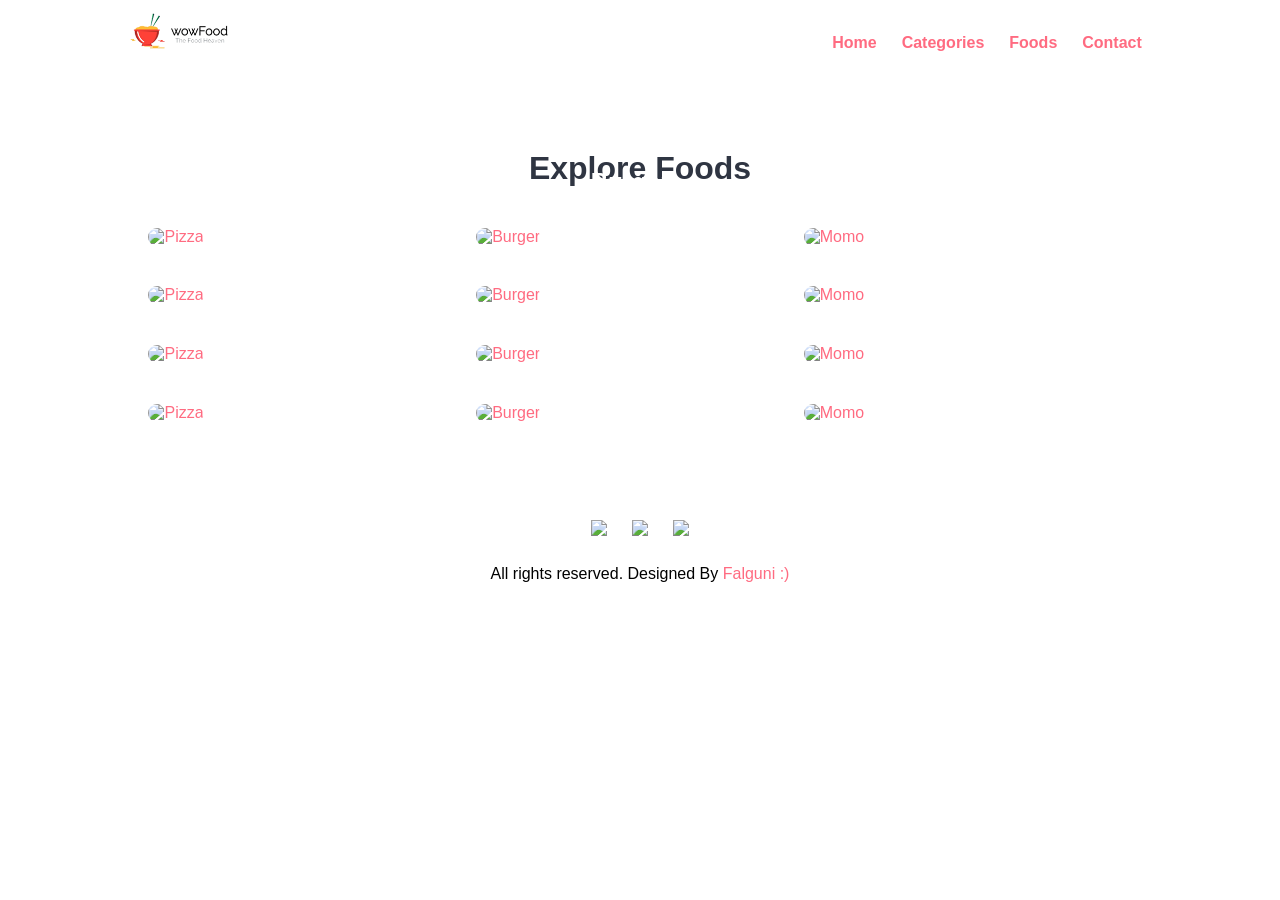
==== categories.html @ c156da2b "first commit" ====
<!DOCTYPE html>
<html lang="en">
<head>
    <meta charset="UTF-8">
    <!-- Important to make website responsive -->
    <meta name="viewport" content="width=device-width, initial-scale=1.0">
    <title>Restaurant Website</title>

    <!-- Link our CSS file -->
    <link rel="stylesheet" href="css/style.css">
</head>

<body>
    <!-- Navbar Section Starts Here -->
    <section class="navbar">
        <div class="container">
            <div class="logo">
                <a href="#" title="Logo">
                    <img src="images/logo.png" alt="Restaurant Logo" class="img-responsive">
                </a>
            </div>

            <div class="menu text-right">
                <ul>
                    <li>
                        <a href="index.html">Home</a>
                    </li>
                    <li>
                        <a href="categories.html">Categories</a>
                    </li>
                    <li>
                        <a href="foods.html">Foods</a>
                    </li>
                    <li>
                        <a href="#">Contact</a>
                    </li>
                </ul>
            </div>

            <div class="clearfix"></div>
        </div>
    </section>
    <!-- Navbar Section Ends Here -->



    <!-- CAtegories Section Starts Here -->
    <section class="categories">
        <div class="container">
            <h2 class="text-center">Explore Foods</h2>

            <a href="category-foods.html">
            <div class="box-3 float-container">
                <img src="images/pizza.jpg" alt="Pizza" class="img-responsive img-curve">

                <h3 class="float-text text-white">Pizza</h3>
            </div>
            </a>

            <a href="#">
            <div class="box-3 float-container">
                <img src="images/burger.jpg" alt="Burger" class="img-responsive img-curve">

                <h3 class="float-text text-white">Burger</h3>
            </div>
            </a>

            <a href="#">
            <div class="box-3 float-container">
                <img src="images/momo.jpg" alt="Momo" class="img-responsive img-curve">

                <h3 class="float-text text-white">Momo</h3>
            </div>
            </a>

            <a href="#">
            <div class="box-3 float-container">
                <img src="images/pizza.jpg" alt="Pizza" class="img-responsive img-curve">

                <h3 class="float-text text-white">Pizza</h3>
            </div>
            </a>

            <a href="#">
            <div class="box-3 float-container">
                <img src="images/burger.jpg" alt="Burger" class="img-responsive img-curve">

                <h3 class="float-text text-white">Burger</h3>
            </div>
            </a>

            <a href="#">
            <div class="box-3 float-container">
                <img src="images/momo.jpg" alt="Momo" class="img-responsive img-curve">

                <h3 class="float-text text-white">Momo</h3>
            </div>
            </a>
            <a href="#">
            <div class="box-3 float-container">
                <img src="images/pizza.jpg" alt="Pizza" class="img-responsive img-curve">

                <h3 class="float-text text-white">Pizza</h3>
            </div>
            </a>

            <a href="#">
            <div class="box-3 float-container">
                <img src="images/burger.jpg" alt="Burger" class="img-responsive img-curve">

                <h3 class="float-text text-white">Burger</h3>
            </div>
            </a>

            <a href="#">
            <div class="box-3 float-container">
                <img src="images/momo.jpg" alt="Momo" class="img-responsive img-curve">

                <h3 class="float-text text-white">Momo</h3>
            </div>
            </a>

            <a href="#">
            <div class="box-3 float-container">
                <img src="images/pizza.jpg" alt="Pizza" class="img-responsive img-curve">

                <h3 class="float-text text-white">Pizza</h3>
            </div>
            </a>

            <a href="#">
            <div class="box-3 float-container">
                <img src="images/burger.jpg" alt="Burger" class="img-responsive img-curve">

                <h3 class="float-text text-white">Burger</h3>
            </div>
            </a>

            <a href="#">
            <div class="box-3 float-container">
                <img src="images/momo.jpg" alt="Momo" class="img-responsive img-curve">

                <h3 class="float-text text-white">Momo</h3>
            </div>
            </a>

            

            <div class="clearfix"></div>
        </div>
    </section>
    <!-- Categories Section Ends Here -->


    <!-- social Section Starts Here -->
    <section class="social">
        <div class="container text-center">
            <ul>
                <li>
                    <a href="#"><img src="https://img.icons8.com/fluent/50/000000/facebook-new.png"/></a>
                </li>
                <li>
                    <a href="#"><img src="https://img.icons8.com/fluent/48/000000/instagram-new.png"/></a>
                </li>
                <li>
                    <a href="#"><img src="https://img.icons8.com/fluent/48/000000/twitter.png"/></a>
                </li>
            </ul>
        </div>
    </section>
    <!-- social Section Ends Here -->

    <!-- footer Section Starts Here -->
    <section class="footer">
        <div class="container text-center">
            <p>All rights reserved. Designed By <a href="#">Falguni :)</a></p>
        </div>
    </section>
    <!-- footer Section Ends Here -->

</body>
</html>
---- css/style.css ----
/* 
    Author: Falguni :);
    Theme: Restaurant Food Order;
    version: 1.0;
*/

/* CSS for All */
* {
  margin: 0 0;
  padding: 0 0;
  font-family: Arial, Helvetica, sans-serif;
}
.container {
  width: 80%;
  margin: 0 auto;
  padding: 1%;
}
.img-responsive {
  width: 100%;
}
.img-curve {
  border-radius: 15px;
}

.text-right {
  text-align: right;
}
.text-center {
  text-align: center;
}
.text-left {
  text-align: left;
}
.text-white {
  color: white;
}

.clearfix {
  clear: both;
  float: none;
}

a {
  color: #ff6b81;
  text-decoration: none;
}
a:hover {
  color: #ff4757;
}

.btn {
  padding: 1%;
  border: none;
  font-size: 1rem;
  border-radius: 5px;
}
.btn-primary {
  background-color: #ff6b81;
  color: white;
  cursor: pointer;
}
.btn-primary:hover {
  color: white;
  background-color: #ff4757;
}
h2 {
  color: #2f3542;
  font-size: 2rem;
  margin-bottom: 2%;
}
h3 {
  font-size: 1.5rem;
}
.float-container {
  position: relative;
}
.float-text {
  position: absolute;
  bottom: 50px;
  left: 40%;
}
fieldset {
  border: 1px solid white;
  margin: 5%;
  padding: 3%;
  border-radius: 5px;
}

/* CSSS for navbar section */

.logo {
  width: 10%;
  float: left;
}
.menu {
  line-height: 60px;
}
.menu ul {
  list-style-type: none;
}

.menu ul li {
  display: inline;
  padding: 1%;
  font-weight: bold;
}

/* CSS for Food SEarch Section */

.food-search {
  background-image: url(../images/bg.jpg);
  background-size: cover;
  background-repeat: no-repeat;
  background-position: center;
  padding: 7% 0;
}

.food-search input[type="search"] {
  width: 50%;
  padding: 1%;
  font-size: 1rem;
  border: none;
  border-radius: 5px;
}

/* CSS for Categories */
.categories {
  padding: 4% 0;
}

.box-3 {
  width: 28%;
  float: left;
  margin: 2%;
}

/* CSS for Food Menu */
.food-menu {
  background-color: #ececec;
  padding: 4% 0;
}
.food-menu-box {
  width: 43%;
  margin: 1%;
  padding: 2%;
  float: left;
  background-color: white;
  border-radius: 15px;
}

.food-menu-img {
  width: 20%;
  float: left;
}

.food-menu-desc {
  width: 70%;
  float: left;
  margin-left: 8%;
}

.food-price {
  font-size: 1.2rem;
  margin: 2% 0;
}
.food-detail {
  font-size: 1rem;
  color: #747d8c;
}

/* CSS for Social */
.social ul {
  list-style-type: none;
}
.social ul li {
  display: inline;
  padding: 1%;
}

/* for Order Section */
.order {
  width: 50%;
  margin: 0 auto;
}
.input-responsive {
  width: 96%;
  padding: 1%;
  margin-bottom: 3%;
  border: none;
  border-radius: 5px;
  font-size: 1rem;
}
.order-label {
  margin-bottom: 1%;
  font-weight: bold;
}

/* CSS for Mobile Size or Smaller Screen */

@media only screen and (max-width: 768px) {
  .logo {
    width: 80%;
    float: none;
    margin: 1% auto;
  }

  .menu ul {
    text-align: center;
  }

  .food-search input[type="search"] {
    width: 90%;
    padding: 2%;
    margin-bottom: 3%;
  }

  .btn {
    width: 91%;
    padding: 2%;
  }

  .food-search {
    padding: 10% 0;
  }

  .categories {
    padding: 20% 0;
  }
  h2 {
    margin-bottom: 10%;
  }
  .box-3 {
    width: 100%;
    margin: 4% auto;
  }

  .food-menu {
    padding: 20% 0;
  }

  .food-menu-box {
    width: 90%;
    padding: 5%;
    margin-bottom: 5%;
  }
  .social {
    padding: 5% 0;
  }
  .order {
    width: 100%;
  }
}
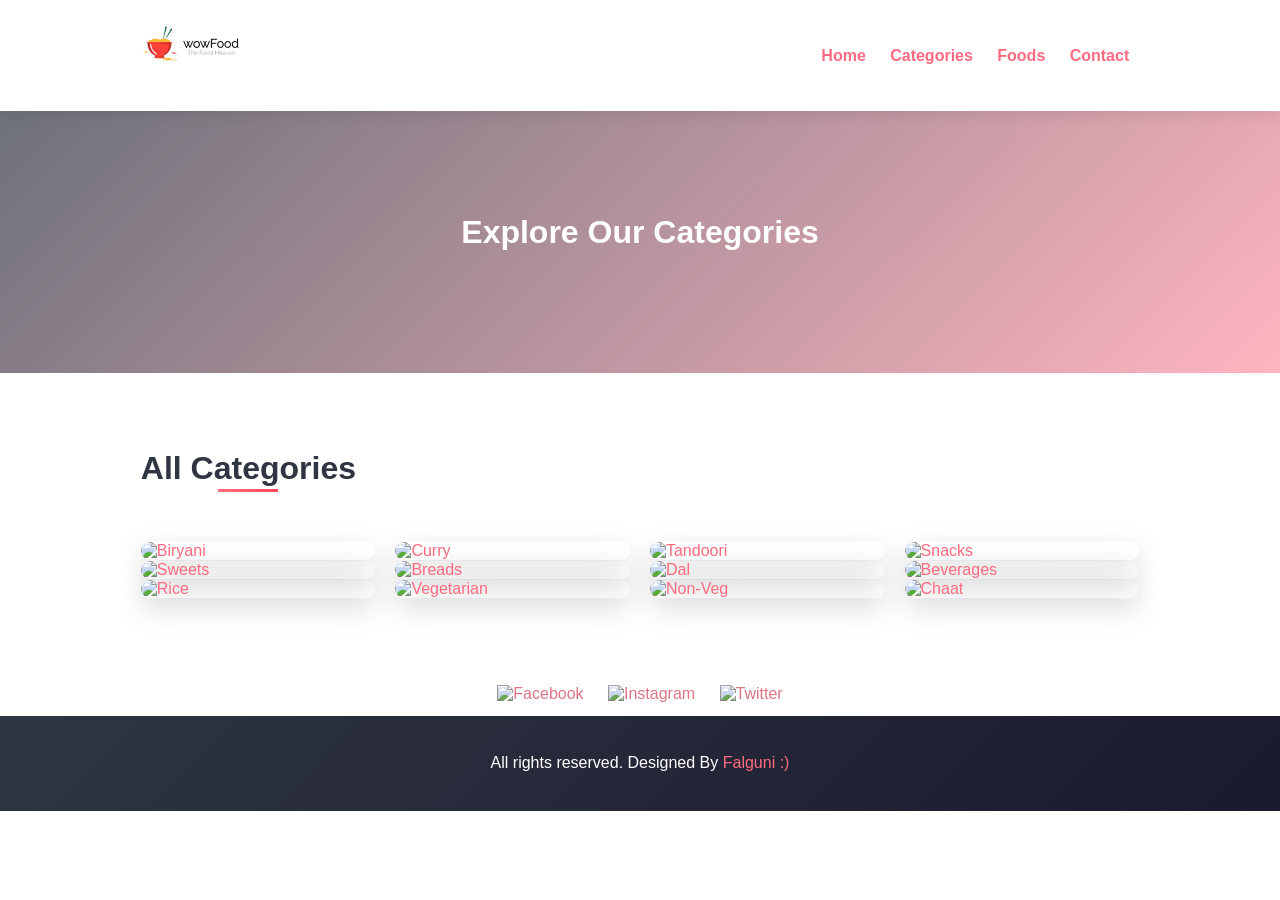
==== commit 2b786c1d: "feat: implement site-wide UI/UX enhancements including a new JS lightbox gallery, scroll animations," ====
--- a/categories.html
+++ b/categories.html
@@ -2,21 +2,19 @@
 <html lang="en">
 <head>
     <meta charset="UTF-8">
-    <!-- Important to make website responsive -->
     <meta name="viewport" content="width=device-width, initial-scale=1.0">
-    <title>Restaurant Website</title>
-
-    <!-- Link our CSS file -->
+    <title>Categories - Spice Route Restaurant</title>
     <link rel="stylesheet" href="css/style.css">
+    <link rel="stylesheet" href="https://cdnjs.cloudflare.com/ajax/libs/font-awesome/6.4.0/css/all.min.css">
 </head>
 
 <body>
     <!-- Navbar Section Starts Here -->
-    <section class="navbar">
+    <section class="navbar" id="navbar">
         <div class="container">
             <div class="logo">
-                <a href="#" title="Logo">
-                    <img src="images/logo.png" alt="Restaurant Logo" class="img-responsive">
+                <a href="index.html" title="Logo">
+                    <img src="images/logo.png" alt="Spice Route Restaurant Logo" class="img-responsive">
                 </a>
             </div>
 
@@ -42,128 +40,134 @@
     </section>
     <!-- Navbar Section Ends Here -->
 
-
-
-    <!-- CAtegories Section Starts Here -->
+    <!-- FOOD SEARCH Section Starts Here -->
+    <section class="food-search bg-parallax text-center" style="background-image: url('https://images.unsplash.com/photo-1517248135467-4c7edcad34c4?w=1920&q=80');">
+        <div class="container food-search-inner">
+            <h2>Explore Our Categories</h2>
+        </div>
+    </section>
+    <!-- FOOD SEARCH Section Ends Here -->
+
+    <!-- Categories Section Starts Here -->
     <section class="categories">
         <div class="container">
-            <h2 class="text-center">Explore Foods</h2>
-
-            <a href="category-foods.html">
-            <div class="box-3 float-container">
-                <img src="images/pizza.jpg" alt="Pizza" class="img-responsive img-curve">
-
-                <h3 class="float-text text-white">Pizza</h3>
+            <h2 class="text-center underline">All Categories</h2>
+
+            <div class="category-grid">
+                <a href="category-foods.html?cat=biryani">
+                    <div class="box-3 float-container">
+                        <img src="https://images.unsplash.com/photo-1563379091339-03b21ab4a4f8?w=600&q=80" alt="Biryani" class="img-responsive img-curve lazy" data-src="https://images.unsplash.com/photo-1563379091339-03b21ab4a4f8?w=600&q=80">
+                        <div class="category-overlay"></div>
+                        <h3 class="float-text text-white"><i class="fas fa-bowl-rice"></i> Biryani</h3>
+                    </div>
+                </a>
+
+                <a href="category-foods.html?cat=curry">
+                    <div class="box-3 float-container">
+                        <img src="https://images.unsplash.com/photo-1565557623262-b51c2513a641?w=600&q=80" alt="Curry" class="img-responsive img-curve lazy" data-src="https://images.unsplash.com/photo-1565557623262-b51c2513a641?w=600&q=80">
+                        <div class="category-overlay"></div>
+                        <h3 class="float-text text-white"><i class="fas fa-pepper-hot"></i> Curry</h3>
+                    </div>
+                </a>
+
+                <a href="category-foods.html?cat=tandoor">
+                    <div class="box-3 float-container">
+                        <img src="https://images.unsplash.com/photo-1599487488170-d11ec9c172f0?w=600&q=80" alt="Tandoori" class="img-responsive img-curve lazy" data-src="https://images.unsplash.com/photo-1599487488170-d11ec9c172f0?w=600&q=80">
+                        <div class="category-overlay"></div>
+                        <h3 class="float-text text-white"><i class="fas fa-fire"></i> Tandoor</h3>
+                    </div>
+                </a>
+
+                <a href="category-foods.html?cat=snacks">
+                    <div class="box-3 float-container">
+                        <img src="https://images.unsplash.com/photo-1601050690117-94f5f6fa8bd7?w=600&q=80" alt="Snacks" class="img-responsive img-curve lazy" data-src="https://images.unsplash.com/photo-1601050690117-94f5f6fa8bd7?w=600&q=80">
+                        <div class="category-overlay"></div>
+                        <h3 class="float-text text-white"><i class="fas fa-cookie"></i> Snacks</h3>
+                    </div>
+                </a>
+
+                <a href="category-foods.html?cat=sweets">
+                    <div class="box-3 float-container">
+                        <img src="https://images.unsplash.com/photo-1567337710282-00832b415979?w=600&q=80" alt="Sweets" class="img-responsive img-curve lazy" data-src="https://images.unsplash.com/photo-1567337710282-00832b415979?w=600&q=80">
+                        <div class="category-overlay"></div>
+                        <h3 class="float-text text-white"><i class="fas fa-cookie-bite"></i> Sweets</h3>
+                    </div>
+                </a>
+
+                <a href="category-foods.html?cat=breads">
+                    <div class="box-3 float-container">
+                        <img src="https://images.unsplash.com/photo-1631452180519-c014fe946bc7?w=600&q=80" alt="Breads" class="img-responsive img-curve lazy" data-src="https://images.unsplash.com/photo-1631452180519-c014fe946bc7?w=600&q=80">
+                        <div class="category-overlay"></div>
+                        <h3 class="float-text text-white"><i class="fas fa-bread-slice"></i> Breads</h3>
+                    </div>
+                </a>
+
+                <a href="category-foods.html?cat=dal">
+                    <div class="box-3 float-container">
+                        <img src="https://images.unsplash.com/photo-1546833999-b9f581a1996d?w=600&q=80" alt="Dal" class="img-responsive img-curve lazy" data-src="https://images.unsplash.com/photo-1546833999-b9f581a1996d?w=600&q=80">
+                        <div class="category-overlay"></div>
+                        <h3 class="float-text text-white"><i class="fas fa-bowl-food"></i> Dal</h3>
+                    </div>
+                </a>
+
+                <a href="category-foods.html?cat=beverages">
+                    <div class="box-3 float-container">
+                        <img src="https://images.unsplash.com/photo-1574484284002-952d92456975?w=600&q=80" alt="Beverages" class="img-responsive img-curve lazy" data-src="https://images.unsplash.com/photo-1574484284002-952d92456975?w=600&q=80">
+                        <div class="category-overlay"></div>
+                        <h3 class="float-text text-white"><i class="fas fa-mug-hot"></i> Beverages</h3>
+                    </div>
+                </a>
+
+                <a href="category-foods.html?cat=rice">
+                    <div class="box-3 float-container">
+                        <img src="https://images.unsplash.com/photo-1516684732162-798a0062be99?w=600&q=80" alt="Rice" class="img-responsive img-curve lazy" data-src="https://images.unsplash.com/photo-1516684732162-798a0062be99?w=600&q=80">
+                        <div class="category-overlay"></div>
+                        <h3 class="float-text text-white"><i class="fas fa-seedling"></i> Rice</h3>
+                    </div>
+                </a>
+
+                <a href="category-foods.html?cat=veg">
+                    <div class="box-3 float-container">
+                        <img src="https://images.unsplash.com/photo-1585937421612-70a008356fbe?w=600&q=80" alt="Vegetarian" class="img-responsive img-curve lazy" data-src="https://images.unsplash.com/photo-1585937421612-70a008356fbe?w=600&q=80">
+                        <div class="category-overlay"></div>
+                        <h3 class="float-text text-white"><i class="fas fa-leaf"></i> Vegetarian</h3>
+                    </div>
+                </a>
+
+                <a href="category-foods.html?cat=nonveg">
+                    <div class="box-3 float-container">
+                        <img src="https://images.unsplash.com/photo-1567188040759-fb8a883dc6d8?w=600&q=80" alt="Non-Veg" class="img-responsive img-curve lazy" data-src="https://images.unsplash.com/photo-1567188040759-fb8a883dc6d8?w=600&q=80">
+                        <div class="category-overlay"></div>
+                        <h3 class="float-text text-white"><i class="fas fa-drumstick-bite"></i> Non-Veg</h3>
+                    </div>
+                </a>
+
+                <a href="category-foods.html?cat=chaat">
+                    <div class="box-3 float-container">
+                        <img src="https://images.unsplash.com/photo-1606491956689-2ea866880c84?w=600&q=80" alt="Chaat" class="img-responsive img-curve lazy" data-src="https://images.unsplash.com/photo-1606491956689-2ea866880c84?w=600&q=80">
+                        <div class="category-overlay"></div>
+                        <h3 class="float-text text-white"><i class="fas fa-bowl-rice"></i> Chaat</h3>
+                    </div>
+                </a>
             </div>
-            </a>
-
-            <a href="#">
-            <div class="box-3 float-container">
-                <img src="images/burger.jpg" alt="Burger" class="img-responsive img-curve">
-
-                <h3 class="float-text text-white">Burger</h3>
-            </div>
-            </a>
-
-            <a href="#">
-            <div class="box-3 float-container">
-                <img src="images/momo.jpg" alt="Momo" class="img-responsive img-curve">
-
-                <h3 class="float-text text-white">Momo</h3>
-            </div>
-            </a>
-
-            <a href="#">
-            <div class="box-3 float-container">
-                <img src="images/pizza.jpg" alt="Pizza" class="img-responsive img-curve">
-
-                <h3 class="float-text text-white">Pizza</h3>
-            </div>
-            </a>
-
-            <a href="#">
-            <div class="box-3 float-container">
-                <img src="images/burger.jpg" alt="Burger" class="img-responsive img-curve">
-
-                <h3 class="float-text text-white">Burger</h3>
-            </div>
-            </a>
-
-            <a href="#">
-            <div class="box-3 float-container">
-                <img src="images/momo.jpg" alt="Momo" class="img-responsive img-curve">
-
-                <h3 class="float-text text-white">Momo</h3>
-            </div>
-            </a>
-            <a href="#">
-            <div class="box-3 float-container">
-                <img src="images/pizza.jpg" alt="Pizza" class="img-responsive img-curve">
-
-                <h3 class="float-text text-white">Pizza</h3>
-            </div>
-            </a>
-
-            <a href="#">
-            <div class="box-3 float-container">
-                <img src="images/burger.jpg" alt="Burger" class="img-responsive img-curve">
-
-                <h3 class="float-text text-white">Burger</h3>
-            </div>
-            </a>
-
-            <a href="#">
-            <div class="box-3 float-container">
-                <img src="images/momo.jpg" alt="Momo" class="img-responsive img-curve">
-
-                <h3 class="float-text text-white">Momo</h3>
-            </div>
-            </a>
-
-            <a href="#">
-            <div class="box-3 float-container">
-                <img src="images/pizza.jpg" alt="Pizza" class="img-responsive img-curve">
-
-                <h3 class="float-text text-white">Pizza</h3>
-            </div>
-            </a>
-
-            <a href="#">
-            <div class="box-3 float-container">
-                <img src="images/burger.jpg" alt="Burger" class="img-responsive img-curve">
-
-                <h3 class="float-text text-white">Burger</h3>
-            </div>
-            </a>
-
-            <a href="#">
-            <div class="box-3 float-container">
-                <img src="images/momo.jpg" alt="Momo" class="img-responsive img-curve">
-
-                <h3 class="float-text text-white">Momo</h3>
-            </div>
-            </a>
-
-            
 
             <div class="clearfix"></div>
         </div>
     </section>
     <!-- Categories Section Ends Here -->
-
 
     <!-- social Section Starts Here -->
     <section class="social">
         <div class="container text-center">
             <ul>
                 <li>
-                    <a href="#"><img src="https://img.icons8.com/fluent/50/000000/facebook-new.png"/></a>
+                    <a href="#"><img src="https://img.icons8.com/fluent/50/000000/facebook-new.png" alt="Facebook"/></a>
                 </li>
                 <li>
-                    <a href="#"><img src="https://img.icons8.com/fluent/48/000000/instagram-new.png"/></a>
+                    <a href="#"><img src="https://img.icons8.com/fluent/48/000000/instagram-new.png" alt="Instagram"/></a>
                 </li>
                 <li>
-                    <a href="#"><img src="https://img.icons8.com/fluent/48/000000/twitter.png"/></a>
+                    <a href="#"><img src="https://img.icons8.com/fluent/48/000000/twitter.png" alt="Twitter"/></a>
                 </li>
             </ul>
         </div>
@@ -178,5 +182,41 @@
     </section>
     <!-- footer Section Ends Here -->
 
+    <script>
+        // Lazy loading images
+        document.addEventListener('DOMContentLoaded', function() {
+            const lazyImages = document.querySelectorAll('img.lazy');
+
+            if ('IntersectionObserver' in window) {
+                const imageObserver = new IntersectionObserver((entries, observer) => {
+                    entries.forEach(entry => {
+                        if (entry.isIntersecting) {
+                            const img = entry.target;
+                            img.src = img.dataset.src;
+                            img.classList.add('loaded');
+                            observer.unobserve(img);
+                        }
+                    });
+                });
+
+                lazyImages.forEach(img => imageObserver.observe(img));
+            } else {
+                lazyImages.forEach(img => {
+                    img.src = img.dataset.src;
+                    img.classList.add('loaded');
+                });
+            }
+        });
+
+        // Navbar scroll effect
+        window.addEventListener('scroll', function() {
+            const navbar = document.getElementById('navbar');
+            if (window.scrollY > 50) {
+                navbar.classList.add('scrolled');
+            } else {
+                navbar.classList.remove('scrolled');
+            }
+        });
+    </script>
 </body>
 </html>
--- a/css/style.css
+++ b/css/style.css
@@ -1,252 +1,692 @@
-/* 
+/*
     Author: Falguni :);
     Theme: Restaurant Food Order;
-    version: 1.0;
+    Enhanced with advanced photo features
+    version: 2.0;
 */
 
-/* CSS for All */
+/* CSS Reset & Base */
 * {
-  margin: 0 0;
-  padding: 0 0;
-  font-family: Arial, Helvetica, sans-serif;
+    margin: 0;
+    padding: 0;
+    box-sizing: border-box;
+    font-family: 'Segoe UI', Tahoma, Geneva, Verdana, sans-serif;
+}
+html {
+    scroll-behavior: smooth;
 }
 .container {
-  width: 80%;
-  margin: 0 auto;
-  padding: 1%;
-}
+    width: 80%;
+    margin: 0 auto;
+    padding: 1%;
+    max-width: 1200px;
+}
+
+/* Image Base Styles */
 .img-responsive {
-  width: 100%;
+    width: 100%;
+    height: auto;
+    display: block;
+    transition: transform 0.4s ease, filter 0.3s ease;
 }
 .img-curve {
-  border-radius: 15px;
-}
-
-.text-right {
-  text-align: right;
-}
-.text-center {
-  text-align: center;
-}
-.text-left {
-  text-align: left;
-}
-.text-white {
-  color: white;
-}
+    border-radius: 15px;
+}
+.lazy {
+    opacity: 0;
+    transition: opacity 0.3s ease-in-out;
+}
+.lazy.loaded {
+    opacity: 1;
+}
+
+.text-right { text-align: right; }
+.text-center { text-align: center; }
+.text-left { text-align: left; }
+.text-white { color: #fff; }
+.text-primary { color: #ff6b81; }
 
 .clearfix {
-  clear: both;
-  float: none;
-}
-
+    clear: both;
+    float: none;
+}
 a {
-  color: #ff6b81;
-  text-decoration: none;
-}
-a:hover {
-  color: #ff4757;
-}
-
+    color: #ff6b81;
+    text-decoration: none;
+    transition: color 0.3s ease;
+}
+a:hover { color: #ff4757; }
+
+/* Buttons */
 .btn {
-  padding: 1%;
-  border: none;
-  font-size: 1rem;
-  border-radius: 5px;
+    padding: 1%;
+    border: none;
+    font-size: 1rem;
+    border-radius: 5px;
+    transition: all 0.3s ease;
+    cursor: pointer;
+    display: inline-block;
 }
 .btn-primary {
-  background-color: #ff6b81;
-  color: white;
-  cursor: pointer;
+    background: linear-gradient(135deg, #ff6b81 0%, #ff4757 100%);
+    color: white;
+    box-shadow: 0 4px 15px rgba(255, 107, 129, 0.3);
+    transform: translateY(0);
 }
 .btn-primary:hover {
-  color: white;
-  background-color: #ff4757;
+    color: white;
+    background: linear-gradient(135deg, #ff4757 0%, #ff6b81 100%);
+    transform: translateY(-2px);
+    box-shadow: 0 6px 20px rgba(255, 107, 129, 0.4);
+}
+.btn-outline {
+    background: transparent;
+    border: 2px solid #fff;
+    color: #fff;
+    padding: 0.8% 2%;
+    border-radius: 30px;
+}
+.btn-outline:hover {
+    background: #fff;
+    color: #2f3542;
+}
+
+/* Headings */
+h1 {
+    color: #fff;
+    font-size: 2.8rem;
+    margin-bottom: 1%;
+    text-shadow: 2px 2px 4px rgba(0,0,0,0.3);
 }
 h2 {
-  color: #2f3542;
-  font-size: 2rem;
-  margin-bottom: 2%;
-}
-h3 {
-  font-size: 1.5rem;
+    color: #2f3542;
+    font-size: 2rem;
+    margin-bottom: 2%;
+    position: relative;
+    display: inline-block;
+}
+h2.underline {
+    padding-bottom: 0.5%;
+}
+h2.underline::after {
+    content: '';
+    position: absolute;
+    bottom: 0;
+    left: 50%;
+    transform: translateX(-50%);
+    width: 60px;
+    height: 3px;
+    background: linear-gradient(135deg, #ff6b81 0%, #ff4757 100%);
+}
+h3 { font-size: 1.5rem; }
+h4 {
+    color: #2f3542;
+    font-size: 1.2rem;
+    margin-bottom: 1%;
+}
+
+.fieldset {
+    border: 1px solid #fff;
+    margin: 5%;
+    padding: 3%;
+    border-radius: 5px;
+}
+
+/* === HERO BANNER === */
+.hero-banner {
+    position: relative;
+    background: linear-gradient(rgba(0,0,0,0.5), rgba(0,0,0,0.6)),
+                url(https://images.unsplash.com/photo-1585937421612-70a008356fbe?w=1920&q=80) no-repeat center center/cover;
+    height: 80vh;
+    min-height: 500px;
+    display: flex;
+    align-items: center;
+    text-align: center;
+    color: #fff;
+    overflow: hidden;
+}
+.hero-banner::before {
+    content: '';
+    position: absolute;
+    top: -50px;
+    right: -50px;
+    width: 200px;
+    height: 200px;
+    background: radial-gradient(circle, rgba(255,255,255,0.1) 0%, transparent 70%);
+    border-radius: 50%;
+    z-index: 1;
+}
+.hero-content {
+    position: relative;
+    z-index: 2;
+    max-width: 700px;
+    margin: 0 auto;
+    padding: 0 2%;
+}
+.hero-title {
+    font-size: 3.5rem;
+    margin-bottom: 1%;
+    line-height: 1.1;
+    text-shadow: 3px 3px 6px rgba(0,0,0,0.5);
+}
+.hero-title .highlight {
+    color: #ffc107;
+    text-shadow: none;
+}
+.hero-subtitle {
+    font-size: 1.4rem;
+    margin-bottom: 2%;
+    opacity: 0.9;
+}
+.hero-btns {
+    margin-top: 2%;
+}
+.hero-btns .btn {
+    margin: 0 0.5%;
+    padding: 1% 3%;
+    font-size: 1.05rem;
+    border-radius: 30px;
+}
+.hero-btns .btn-primary {
+    margin-right: 1%;
+}
+
+/* CSS for navbar */
+.navbar {
+    background: rgba(255, 255, 255, 0.95);
+    backdrop-filter: blur(10px);
+    box-shadow: 0 2px 15px rgba(0,0,0,0.1);
+    position: sticky;
+    top: 0;
+    z-index: 999;
+    padding: 1% 0;
+    transition: all 0.3s ease;
+}
+.navbar.scrolled {
+    padding: 0.5% 0;
+    background: rgba(255, 255, 255, 0.98);
+}
+.logo {
+    width: 10%;
+    float: left;
+    transition: transform 0.3s ease;
+}
+.logo:hover { transform: scale(1.05); }
+.menu {
+    line-height: 60px;
+}
+.menu ul { list-style-type: none; }
+.menu ul li {
+    display: inline;
+    padding: 1%;
+    font-weight: bold;
+    color: #2f3542;
+    transition: color 0.3s ease;
+}
+.menu ul li:hover { color: #ff6b81; }
+
+/* Food Search */
+.food-search {
+    position: relative;
+    padding: 7% 0;
+    text-align: center;
+}
+.food-search::before {
+    content: '';
+    position: absolute;
+    top: 0;
+    left: 0;
+    width: 100%;
+    height: 100%;
+    background: linear-gradient(135deg, rgba(47,53,66,0.7) 0%, rgba(255,107,129,0.5) 100%);
+    z-index: 0;
+}
+.food-search.bg-parallax {
+    background-attachment: fixed;
+    background-size: cover;
+    background-position: center;
+    background-repeat: no-repeat;
+}
+.food-search-inner {
+    position: relative;
+    z-index: 2;
+}
+.food-search h2 {
+    color: #fff;
+    font-size: 2rem;
+    margin-bottom: 2%;
+}
+.food-search input[type="search"] {
+    width: 50%;
+    padding: 1%;
+    font-size: 1rem;
+    border: none;
+    border-radius: 30px;
+    box-shadow: 0 4px 15px rgba(0,0,0,0.2);
+    transition: all 0.3s ease;
+}
+.food-search input[type="search"]:focus {
+    outline: none;
+    box-shadow: 0 4px 20px rgba(0,0,0,0.3);
+    width: 55%;
+}
+.food-search .btn-primary {
+    padding: 1% 3%;
+    border-radius: 30px;
+    margin-left: 1%;
+}
+
+/* === ENHANCED CATEGORIES === */
+.categories {
+    padding: 5% 0;
+}
+.categories h2.underline {
+    margin-bottom: 3%;
+}
+.category-grid {
+    display: grid;
+    grid-template-columns: repeat(auto-fill, minmax(220px, 1fr));
+    gap: 2%;
+    margin-top: 2%;
+}
+.box-3 {
+    width: 100%;
+    float: none;
+    margin: 0;
+    position: relative;
+    border-radius: 20px;
+    overflow: hidden;
+    box-shadow: 0 10px 30px rgba(0,0,0,0.15);
+    transform: translateY(0);
+    transition: all 0.4s cubic-bezier(0.175, 0.885, 0.335, 1.11);
+    height: 280px;
+}
+.box-3:hover {
+    transform: translateY(-10px) scale(1.02);
+    box-shadow: 0 20px 40px rgba(0,0,0,0.25);
+}
+.box-3 img {
+    transition: all 0.5s ease;
+    height: 100%;
+    object-fit: cover;
+    width: 100%;
+}
+.box-3:hover img {
+    transform: scale(1.15);
+    filter: brightness(0.8);
+}
+.box-3 .category-overlay {
+    position: absolute;
+    top: 0;
+    left: 0;
+    width: 100%;
+    height: 100%;
+    background: linear-gradient(135deg, rgba(0,0,0,0.6) 0%, rgba(0,0,0,0.3) 100%);
+    display: flex;
+    align-items: center;
+    justify-content: center;
+    opacity: 0;
+    transition: opacity 0.3s ease;
+}
+.box-3:hover .category-overlay { opacity: 1; }
+.box-3:hover .float-text {
+    opacity: 1;
+    transform: translateY(0);
 }
 .float-container {
-  position: relative;
+    position: relative;
+    height: 100%;
 }
 .float-text {
-  position: absolute;
-  bottom: 50px;
-  left: 40%;
-}
-fieldset {
-  border: 1px solid white;
-  margin: 5%;
-  padding: 3%;
-  border-radius: 5px;
-}
-
-/* CSSS for navbar section */
-
-.logo {
-  width: 10%;
-  float: left;
-}
-.menu {
-  line-height: 60px;
-}
-.menu ul {
-  list-style-type: none;
-}
-
-.menu ul li {
-  display: inline;
-  padding: 1%;
-  font-weight: bold;
-}
-
-/* CSS for Food SEarch Section */
-
-.food-search {
-  background-image: url(../images/bg.jpg);
-  background-size: cover;
-  background-repeat: no-repeat;
-  background-position: center;
-  padding: 7% 0;
-}
-
-.food-search input[type="search"] {
-  width: 50%;
-  padding: 1%;
-  font-size: 1rem;
-  border: none;
-  border-radius: 5px;
-}
-
-/* CSS for Categories */
-.categories {
-  padding: 4% 0;
-}
-
-.box-3 {
-  width: 28%;
-  float: left;
-  margin: 2%;
-}
-
-/* CSS for Food Menu */
+    position: absolute;
+    bottom: 20px;
+    left: 50%;
+    transform: translateX(-50%);
+    color: #fff;
+    font-size: 1.4rem;
+    font-weight: bold;
+    text-shadow: 1px 1px 3px rgba(0,0,0,0.5);
+    opacity: 1;
+    transition: all 0.4s ease;
+    z-index: 2;
+}
+
+/* === ENHANCED FOOD MENU === */
 .food-menu {
-  background-color: #ececec;
-  padding: 4% 0;
+    background: linear-gradient(135deg, #f5f7fa 0%, #c9d6df 100%);
+    padding: 5% 0;
+}
+.food-menu h2.underline {
+    margin-bottom: 3%;
 }
 .food-menu-box {
-  width: 43%;
-  margin: 1%;
-  padding: 2%;
-  float: left;
-  background-color: white;
-  border-radius: 15px;
-}
-
+    width: 43%;
+    margin: 1%;
+    padding: 0;
+    float: left;
+    background: #fff;
+    border-radius: 20px;
+    box-shadow: 0 10px 30px rgba(0,0,0,0.08);
+    overflow: hidden;
+    transition: all 0.4s ease;
+    transform: translateY(0);
+}
+.food-menu-box:hover {
+    transform: translateY(-5px);
+    box-shadow: 0 15px 40px rgba(0,0,0,0.15);
+}
+.food-menu-box:nth-child(even) {
+    margin-top: 2%;
+}
 .food-menu-img {
-  width: 20%;
-  float: left;
-}
-
+    width: 100%;
+    float: none;
+    overflow: hidden;
+    position: relative;
+    height: 180px;
+}
+.food-menu-img img {
+    width: 100%;
+    height: 100%;
+    object-fit: cover;
+    transition: all 0.5s ease;
+    display: block;
+}
+.food-menu-box:hover .food-menu-img img {
+    transform: scale(1.08);
+}
+.food-menu-img::after {
+    content: '';
+    position: absolute;
+    bottom: 0;
+    left: 0;
+    width: 100%;
+    height: 40%;
+    background: linear-gradient(to top, rgba(0,0,0,0.4), transparent);
+}
 .food-menu-desc {
-  width: 70%;
-  float: left;
-  margin-left: 8%;
-}
-
+    width: 100%;
+    float: none;
+    padding: 3%;
+    margin-left: 0;
+}
 .food-price {
-  font-size: 1.2rem;
-  margin: 2% 0;
+    font-size: 1.4rem;
+    margin: 2% 0;
+    color: #ff6b81;
+    font-weight: bold;
 }
 .food-detail {
-  font-size: 1rem;
-  color: #747d8c;
-}
-
-/* CSS for Social */
-.social ul {
-  list-style-type: none;
-}
+    font-size: 0.95rem;
+    color: #747d8c;
+    margin-bottom: 2%;
+    line-height: 1.5;
+}
+.food-rating {
+    color: #ffd43b;
+    margin: 1% 0;
+}
+
+/* === IMAGE GALLERY === */
+.image-gallery {
+    padding: 5% 0;
+}
+.image-gallery h2.underline {
+    margin-bottom: 3%;
+}
+.gallery-grid {
+    display: grid;
+    grid-template-columns: repeat(auto-fit, minmax(240px, 1fr));
+    gap: 1.5%;
+    margin-top: 2%;
+}
+.gallery-item {
+    position: relative;
+    border-radius: 15px;
+    overflow: hidden;
+    height: 220px;
+    box-shadow: 0 8px 25px rgba(0,0,0,0.12);
+    cursor: pointer;
+    transform: translateY(0);
+    transition: all 0.4s ease;
+}
+.gallery-item:hover {
+    transform: scale(1.03);
+    box-shadow: 0 15px 35px rgba(0,0,0,0.2);
+}
+.gallery-item img {
+    width: 100%;
+    height: 100%;
+    object-fit: cover;
+    transition: all 0.5s ease;
+    display: block;
+}
+.gallery-item:hover img {
+    transform: scale(1.1);
+    filter: brightness(0.7);
+}
+.gallery-overlay {
+    position: absolute;
+    top: 0;
+    left: 0;
+    width: 100%;
+    height: 100%;
+    background: rgba(0,0,0,0.4);
+    display: flex;
+    flex-direction: column;
+    align-items: center;
+    justify-content: center;
+    opacity: 0;
+    transition: opacity 0.3s ease;
+    color: #fff;
+}
+.gallery-item:hover .gallery-overlay {
+    opacity: 1;
+}
+.gallery-overlay i {
+    font-size: 2.5rem;
+    margin-bottom: 0.5%;
+}
+.gallery-overlay span {
+    font-size: 0.9rem;
+    text-transform: uppercase;
+    letter-spacing: 1px;
+}
+
+/* === LIGHTBOX MODAL === */
+.lightbox {
+    display: none;
+    position: fixed;
+    top: 0;
+    left: 0;
+    width: 100%;
+    height: 100%;
+    background: rgba(0,0,0,0.9);
+    z-index: 10000;
+    align-items: center;
+    justify-content: center;
+}
+.lightbox.active { display: flex; }
+.lightbox-content {
+    position: relative;
+    max-width: 90%;
+    max-height: 90%;
+}
+.lightbox-content img {
+    max-width: 100%;
+    max-height: 90vh;
+    border-radius: 10px;
+    animation: zoomIn 0.3s ease;
+}
+.lightbox-caption {
+    color: #fff;
+    text-align: center;
+    margin-top: 1%;
+    font-size: 1.1rem;
+}
+.lightbox-close {
+    position: absolute;
+    top: -50px;
+    right: 0;
+    color: #fff;
+    font-size: 2rem;
+    cursor: pointer;
+    transition: all 0.3s ease;
+}
+.lightbox-close:hover { color: #ff6b81; transform: scale(1.1); }
+.lightbox-nav {
+    position: absolute;
+    top: 50%;
+    width: 100%;
+    display: flex;
+    justify-content: space-between;
+    transform: translateY(-50%);
+}
+.lightbox-nav-btn {
+    background: rgba(255,255,255,0.1);
+    border: none;
+    color: #fff;
+    font-size: 2rem;
+    width: 50px;
+    height: 50px;
+    border-radius: 50%;
+    cursor: pointer;
+    transition: all 0.3s ease;
+    display: flex;
+    align-items: center;
+    justify-content: center;
+    backdrop-filter: blur(5px);
+}
+.lightbox-nav-btn:hover {
+    background: #ff6b81;
+    transform: scale(1.1);
+}
+
+@keyframes zoomIn {
+    from { opacity: 0; transform: scale(0.9); }
+    to   { opacity: 1; transform: scale(1); }
+}
+@keyframes fadeInUp {
+    from { opacity: 0; transform: translateY(30px); }
+    to   { opacity: 1; transform: translateY(0); }
+}
+
+/* === SOCIAL === */
+.social ul { list-style-type: none; }
 .social ul li {
-  display: inline;
-  padding: 1%;
-}
-
-/* for Order Section */
+    display: inline;
+    padding: 1%;
+}
+.social img {
+    width: 32px;
+    height: 32px;
+    transition: all 0.3s ease;
+    filter: grayscale(30%);
+}
+.social img:hover {
+    transform: scale(1.2) translateY(-5px);
+    filter: grayscale(0);
+}
+
+/* === FOOTER === */
+.footer {
+    background: linear-gradient(135deg, #2f3542 0%, #1a1a2e 100%);
+    color: #fff;
+    padding: 2% 0;
+}
+.footer p a {
+    color: #ff6b81;
+    transition: all 0.3s ease;
+}
+.footer p a:hover {
+    color: #ffc107;
+    text-shadow: 0 0 10px rgba(255,193,7,0.5);
+}
+
+/* Order Section */
 .order {
-  width: 50%;
-  margin: 0 auto;
+    width: 60%;
+    margin: 0 auto;
+    background: rgba(255,255,255,0.9);
+    border-radius: 15px;
+    padding: 3%;
+    box-shadow: 0 10px 30px rgba(0,0,0,0.1);
 }
 .input-responsive {
-  width: 96%;
-  padding: 1%;
-  margin-bottom: 3%;
-  border: none;
-  border-radius: 5px;
-  font-size: 1rem;
+    width: 100%;
+    padding: 1%;
+    margin-bottom: 3%;
+    border: 2px solid #e0e0e0;
+    border-radius: 10px;
+    font-size: 1rem;
+    transition: all 0.3s ease;
+}
+.input-responsive:focus {
+    outline: none;
+    border-color: #ff6b81;
+    box-shadow: 0 0 0 3px rgba(255,107,129,0.2);
 }
 .order-label {
-  margin-bottom: 1%;
-  font-weight: bold;
+    margin-bottom: 1%;
+    font-weight: bold;
+    color: #2f3542;
+}
+.order .food-menu-img {
+    width: 40%;
+    float: left;
+    height: 180px;
+    overflow: hidden;
+    border-radius: 10px;
+}
+.order .food-menu-img img {
+    width: 100%;
+    height: 100%;
+    object-fit: cover;
 }
 
 /* CSS for Mobile Size or Smaller Screen */
-
 @media only screen and (max-width: 768px) {
-  .logo {
-    width: 80%;
-    float: none;
-    margin: 1% auto;
-  }
-
-  .menu ul {
-    text-align: center;
-  }
-
-  .food-search input[type="search"] {
-    width: 90%;
-    padding: 2%;
-    margin-bottom: 3%;
-  }
-
-  .btn {
-    width: 91%;
-    padding: 2%;
-  }
-
-  .food-search {
-    padding: 10% 0;
-  }
-
-  .categories {
-    padding: 20% 0;
-  }
-  h2 {
-    margin-bottom: 10%;
-  }
-  .box-3 {
-    width: 100%;
-    margin: 4% auto;
-  }
-
-  .food-menu {
-    padding: 20% 0;
-  }
-
-  .food-menu-box {
-    width: 90%;
-    padding: 5%;
-    margin-bottom: 5%;
-  }
-  .social {
-    padding: 5% 0;
-  }
-  .order {
-    width: 100%;
-  }
-}
+    .container { width: 90%; }
+    .logo {
+        width: 80%;
+        float: none;
+        margin: 1% auto;
+        display: block;
+    }
+    .menu ul { text-align: center; }
+    .food-search { padding: 10% 0; }
+    .food-search input[type="search"] {
+        width: 90%;
+        padding: 2%;
+        margin-bottom: 3%;
+    }
+    .btn { width: 91%; padding: 2%; }
+    .hero-btns .btn {
+        margin: 1% 0;
+        width: 100%;
+    }
+    .hero-title { font-size: 2.2rem; }
+    .hero-subtitle { font-size: 1.1rem; }
+    .food-menu-box {
+        width: 90%;
+        margin: 1% auto;
+        margin-bottom: 3%;
+        padding: 0;
+    }
+    .categories { padding: 20% 0; }
+    h2 { margin-bottom: 10%; }
+    .box-3 { width: 100%; margin: 4% auto; height: 200px; }
+    .food-menu { padding: 20% 0; }
+    .gallery-item { height: 150px; }
+    .social { padding: 5% 0; }
+    .order { width: 100%; }
+    .food-search h2 { font-size: 1.5rem; }
+}
+
+@media only screen and (max-width: 480px) {
+    .hero-banner { height: 60vh; min-height: 400px; }
+    .hero-title { font-size: 1.8rem; }
+    .hero-subtitle { font-size: 1rem; }
+    .gallery-item { height: 130px; }
+    .food-menu-box { width: 100%; }
+}
